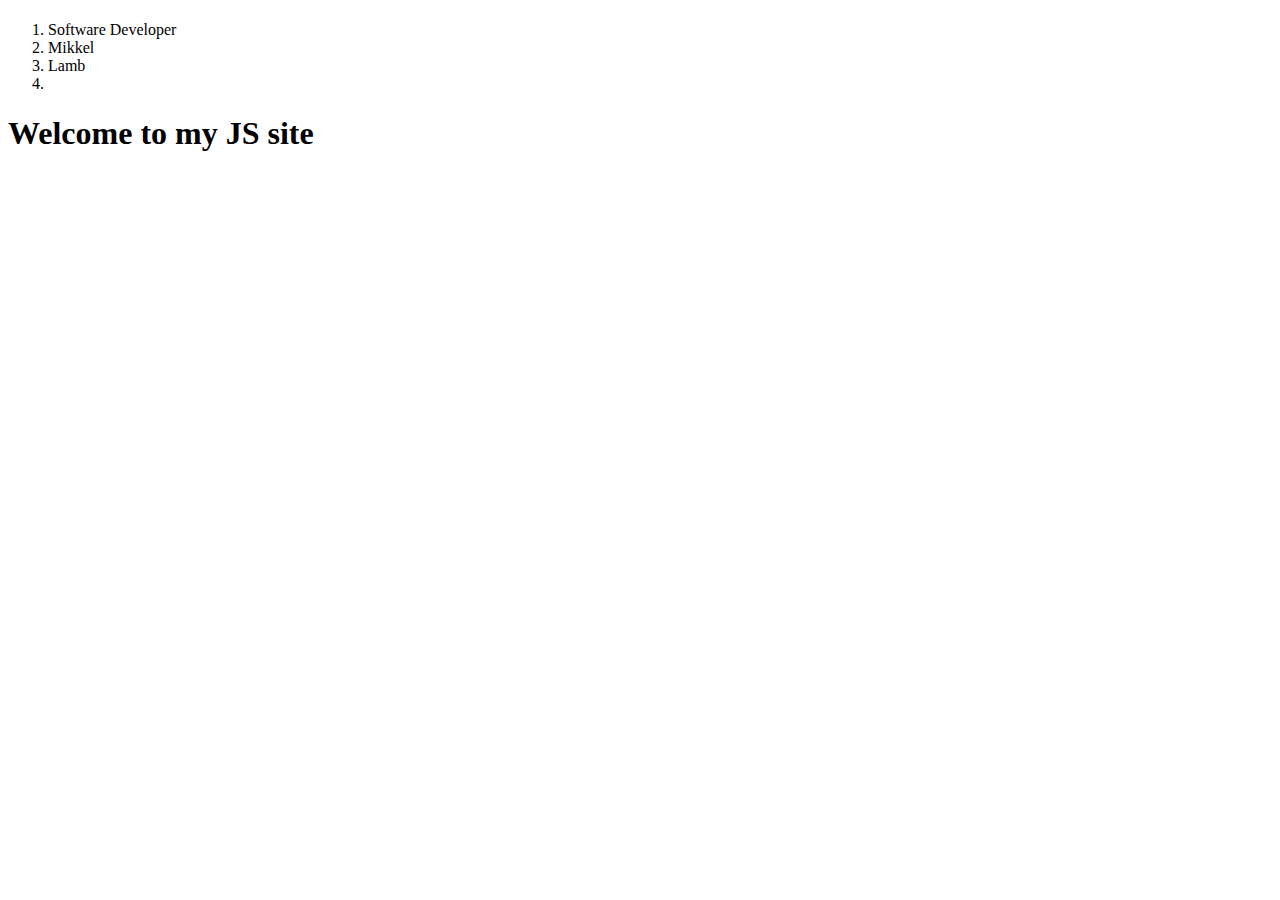
==== week_2/creating&Appending_elements/week_two.html @ d91377d0 "updated material" ====
<!DOCTYPE html>
<html lang="en">
<head>
  <meta charset="UTF-8">
  <meta name="viewport" content="width=device-width, initial-scale=1.0">
  <title>Week 2 Assignment</title>
</head>
<body>
  <h1 id="head"></h1>
  <p></p>
  <ol id="my_list">
    <li>Software Developer</li>
    <li>Mikkel</li>
    <li>Lamb</li>
  </ol>
  <script src="js_file.js"></script>
</body>
</html>
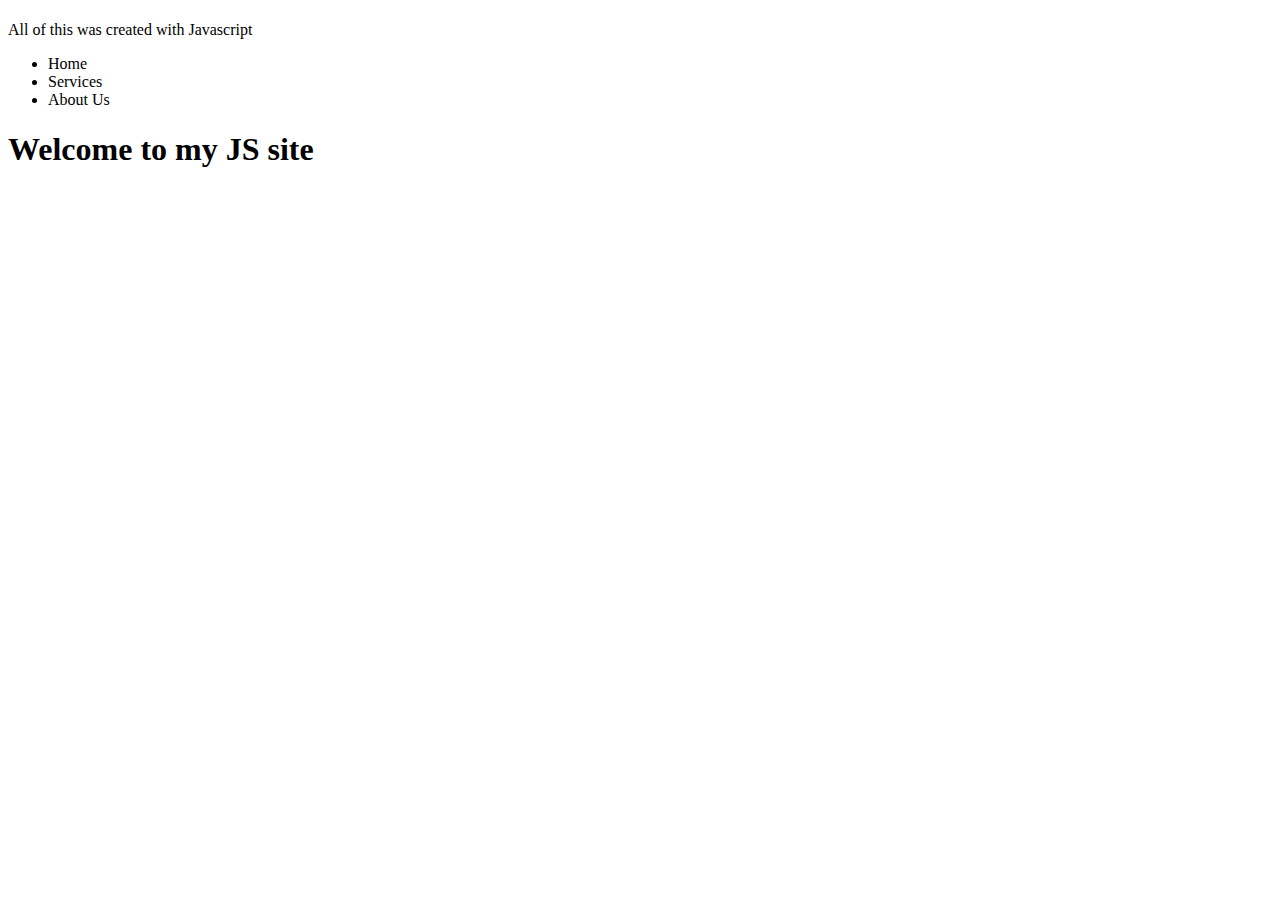
==== commit a7f813ac: "updated assignment 2" ====
--- a/week_2/creating&Appending_elements/week_two.html
+++ b/week_2/creating&Appending_elements/week_two.html
@@ -6,13 +6,13 @@
   <title>Week 2 Assignment</title>
 </head>
 <body>
+  
   <h1 id="head"></h1>
-  <p></p>
-  <ol id="my_list">
-    <li>Software Developer</li>
-    <li>Mikkel</li>
-    <li>Lamb</li>
-  </ol>
+  <div id="div1">
+    <p></p>
+  </div>
+  <ul id="list"></ul>
   <script src="js_file.js"></script>
+  
 </body>
 </html>